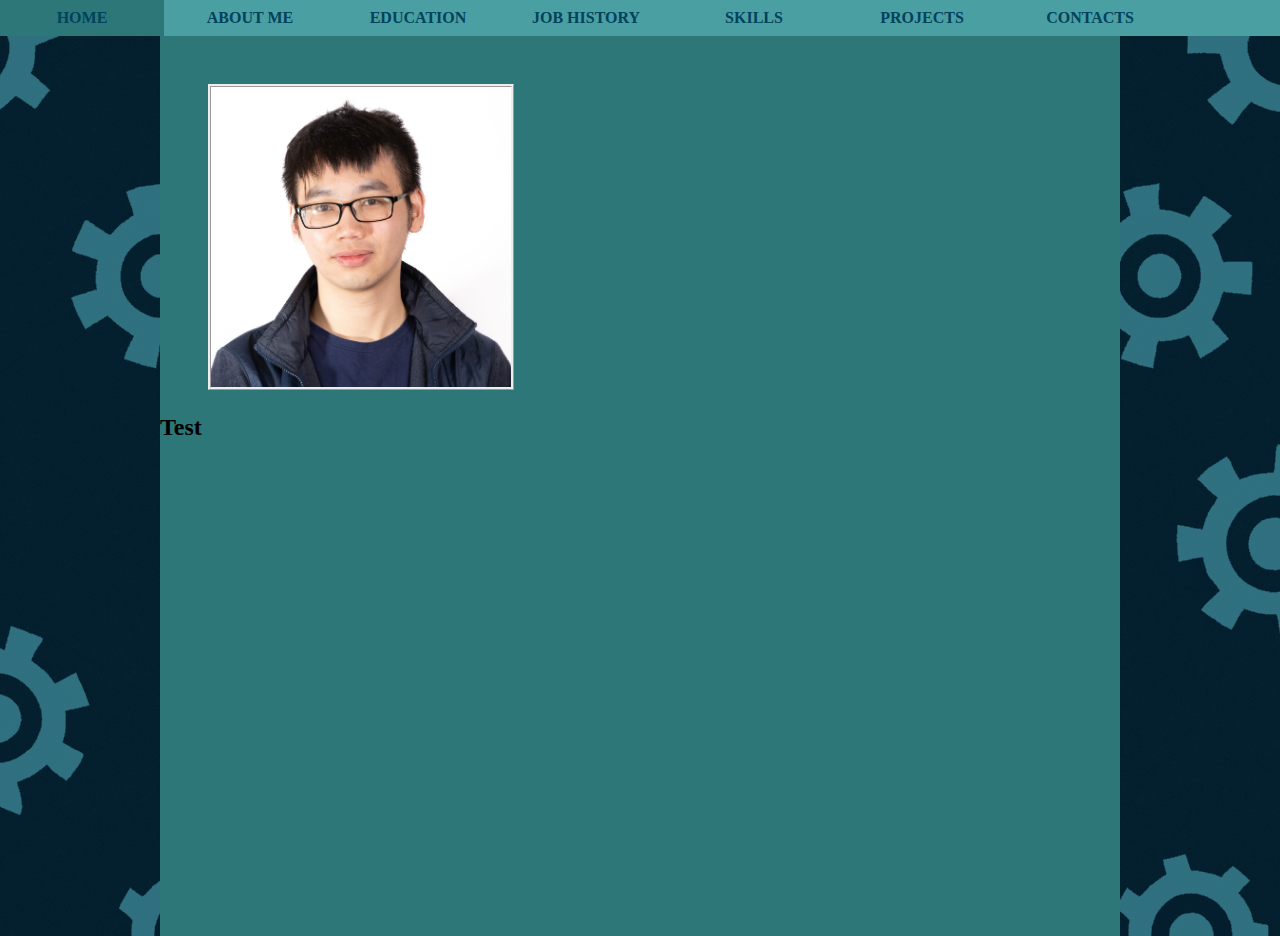
==== index.html @ 5b075a84 "update" ====
<!DOCTYPE html>
<html>
    <head>
        <meta charset="utf-8">
        <link rel="stylesheet" href="style/style.css">
    </head>
    <body>
        <div id="nav">
            <ul>
                <li><a href='index.html'>Home</a></li>
                <li><a href='pages/personal.html'>About Me</a></li>
                <li><a href='pages/education.html'>Education</a></li>
                <li><a href='pages/education.html'>Job History</a></li>
                <li><a href='pages/skills.html'>Skills</a></li>
                <li><a href='pages/projects.html'>Projects</a></li>
                <li><a href='pages/contacts.html'>Contacts</a></li>
            </ul>
        </div>
        <div class ="center">
            <div class="box">
                <div class="row">
                    <img src="img/IMG_1650.jpg" width="300" height="300" style="margin-left:5%;margin-top:5%;border-style:ridge">
                    <div>
                        
                    </div>
                </div>
                <div>
                    <h2>Test</h2>
                </div>
            </div>
        </div>
    </body>
</html>
---- style/style.css ----
html{
    height:100%;
}

body {
    background-image: url('../img/gear.png');
    margin: 0px;
    padding: 0px;
    height: 100%;
}

#nav ul{
    background-color: rgb(74, 159, 162);
    border:none;
    margin:0%;
    padding:0%;
}

#nav li{
  display: inline-block;
    border:none;
}

#nav a{
    background-color: rgb(74, 159, 162);
    text-decoration: None;
    color:rgb(1, 66, 92);
    font-weight:bold;
    display:block;
    text-align:center;
    text-transform:uppercase;
    width:164px;
    line-height:36px;
}

#nav a:hover
 {
   background-color:rgb(45, 119, 121);
}

.box {
    display:flex;
    background-color: rgb(45, 119, 121);
    flex-direction:column;
    height:100%;
    overflow:auto;
}

.row{
    flex-direction: row;
}

.center {
    margin: auto;
    width: 75%;
    height:100%;
}
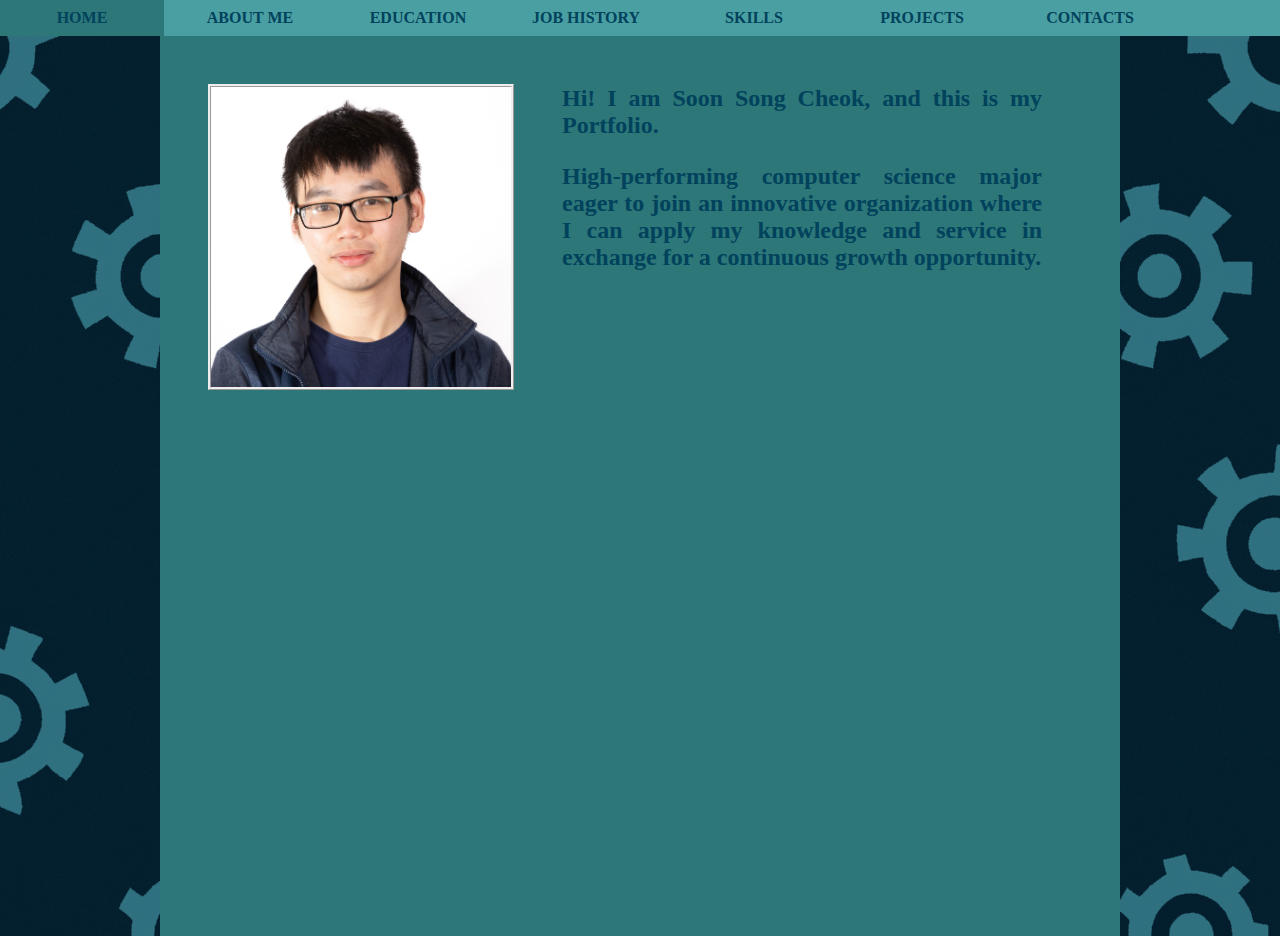
==== commit be22d10f: "update personal" ====
--- a/index.html
+++ b/index.html
@@ -19,13 +19,11 @@
         <div class ="center">
             <div class="box">
                 <div class="row">
-                    <img src="img/IMG_1650.jpg" width="300" height="300" style="margin-left:5%;margin-top:5%;border-style:ridge">
-                    <div>
-                        
+                    <img src="img/IMG_1650.jpg" width="300" height="300" style="margin-left:5%;margin-top:5%;border-style:ridge;float:left">
+                    <div style="float:left;margin-left:5%;margin-top:3%;width:50%;text-align: justify;">
+                        <h2 >Hi! I am Soon Song Cheok, and this is my Portfolio.</h2>
+                        <h2 style="margin-top:5%;">High-performing computer science major eager to join an innovative organization where I can apply my knowledge and service in exchange for a continuous growth opportunity.</h2>
                     </div>
-                </div>
-                <div>
-                    <h2>Test</h2>
                 </div>
             </div>
         </div>
--- a/style/style.css
+++ b/style/style.css
@@ -1,5 +1,6 @@
 html{
     height:100%;
+    color:rgb(1, 66, 92);
 }
 
 body {
@@ -42,7 +43,6 @@
     display:flex;
     background-color: rgb(45, 119, 121);
     flex-direction:column;
-    height:100%;
     overflow:auto;
 }
 
@@ -54,4 +54,5 @@
     margin: auto;
     width: 75%;
     height:100%;
+    background-color: rgb(45, 119, 121);
 }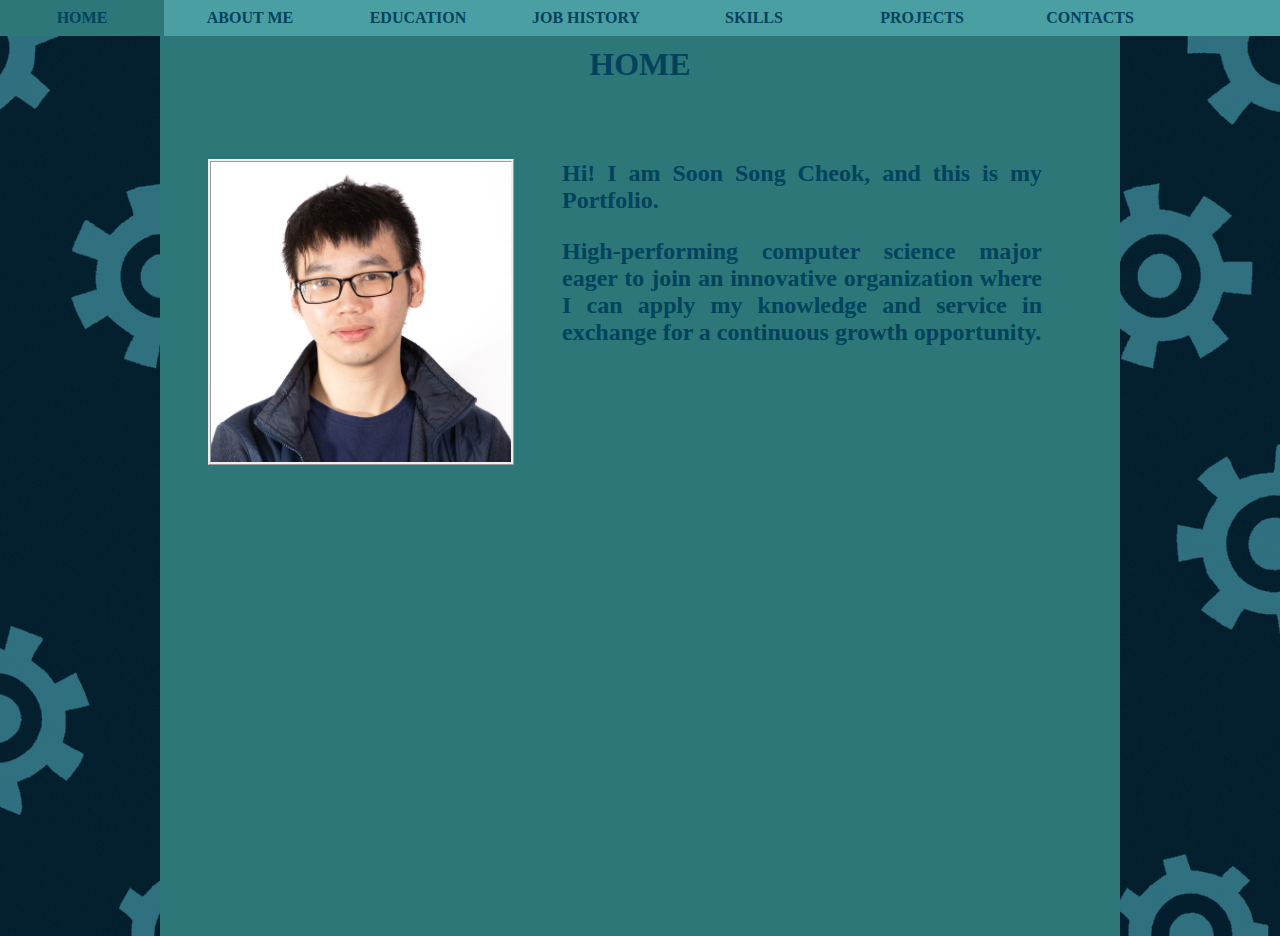
==== commit 2c144f13: "job page fix" ====
--- a/index.html
+++ b/index.html
@@ -10,7 +10,7 @@
                 <li><a href='index.html'>Home</a></li>
                 <li><a href='pages/personal.html'>About Me</a></li>
                 <li><a href='pages/education.html'>Education</a></li>
-                <li><a href='pages/education.html'>Job History</a></li>
+                <li><a href='pages/jobs.html'>Job History</a></li>
                 <li><a href='pages/skills.html'>Skills</a></li>
                 <li><a href='pages/projects.html'>Projects</a></li>
                 <li><a href='pages/contacts.html'>Contacts</a></li>
@@ -19,6 +19,7 @@
         <div class ="center">
             <div class="box">
                 <div class="row">
+                    <h1 class="center" style="text-transform: uppercase;text-align: center;margin-top: 1%;margin-bottom: 3%;">home</h1>
                     <img src="img/IMG_1650.jpg" width="300" height="300" style="margin-left:5%;margin-top:5%;border-style:ridge;float:left">
                     <div style="float:left;margin-left:5%;margin-top:3%;width:50%;text-align: justify;">
                         <h2 >Hi! I am Soon Song Cheok, and this is my Portfolio.</h2>
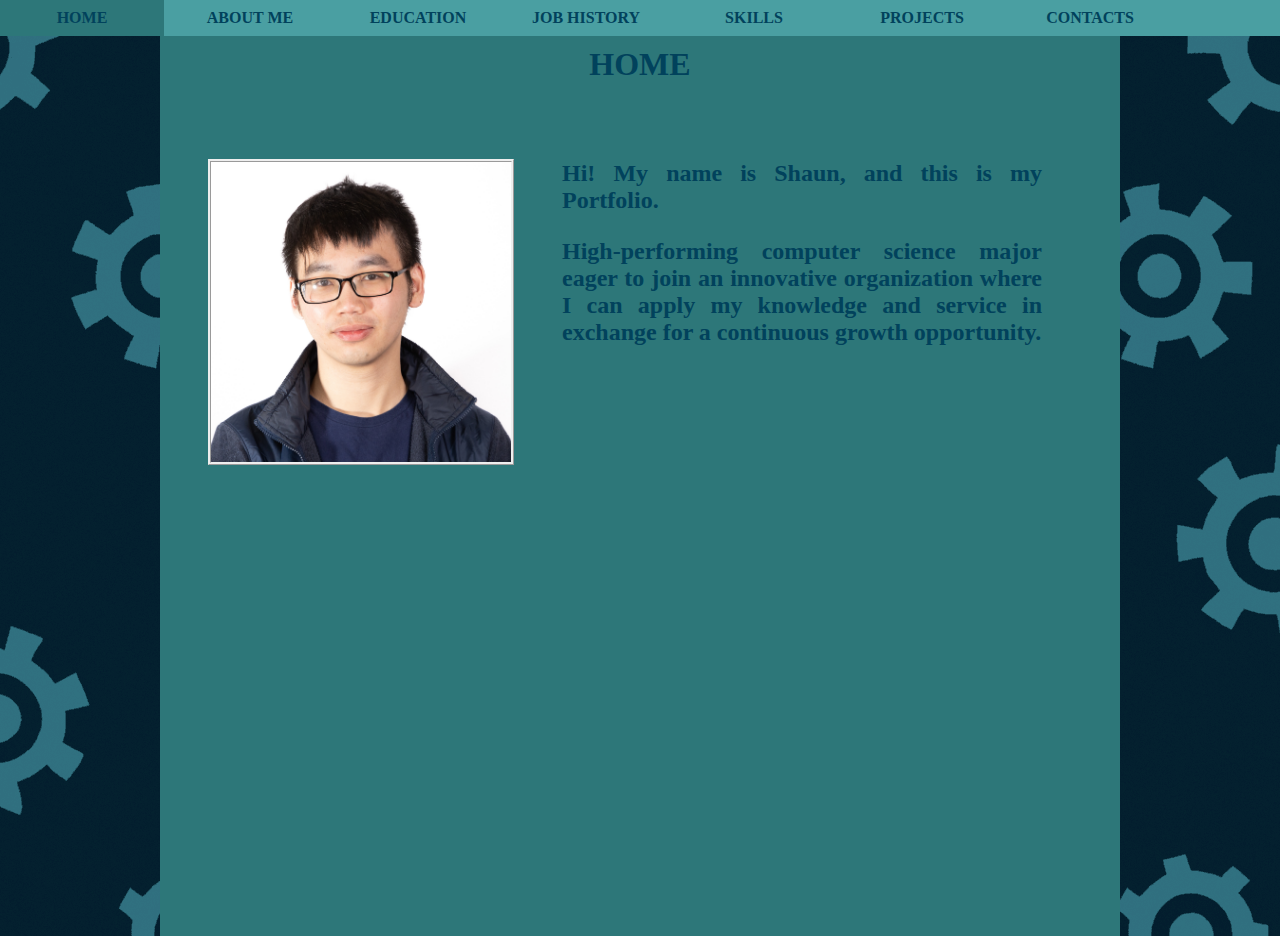
==== commit dc064722: "small update" ====
--- a/index.html
+++ b/index.html
@@ -22,7 +22,9 @@
                     <h1 class="center" style="text-transform: uppercase;text-align: center;margin-top: 1%;margin-bottom: 3%;">home</h1>
                     <img src="img/IMG_1650.jpg" width="300" height="300" style="margin-left:5%;margin-top:5%;border-style:ridge;float:left">
                     <div style="float:left;margin-left:5%;margin-top:3%;width:50%;text-align: justify;">
-                        <h2 >Hi! I am Soon Song Cheok, and this is my Portfolio.</h2>
+                        <h2 >Hi! My name is Shaun, and this is my Portfolio.</h2>
+                        <!-- TODO: expand more on home objective-->
+                        <!-- TODO: make project section SUPER visible-->
                         <h2 style="margin-top:5%;">High-performing computer science major eager to join an innovative organization where I can apply my knowledge and service in exchange for a continuous growth opportunity.</h2>
                     </div>
                 </div>
--- a/style/style.css
+++ b/style/style.css
@@ -55,4 +55,15 @@
     width: 75%;
     height:100%;
     background-color: rgb(45, 119, 121);
+}
+
+div.box > ul{
+    font-size:x-large;
+}
+
+div.box > ul > li{
+    margin-left:5%;
+    padding-top:1%;
+    padding-bottom:1%;
+    width:85%;
 }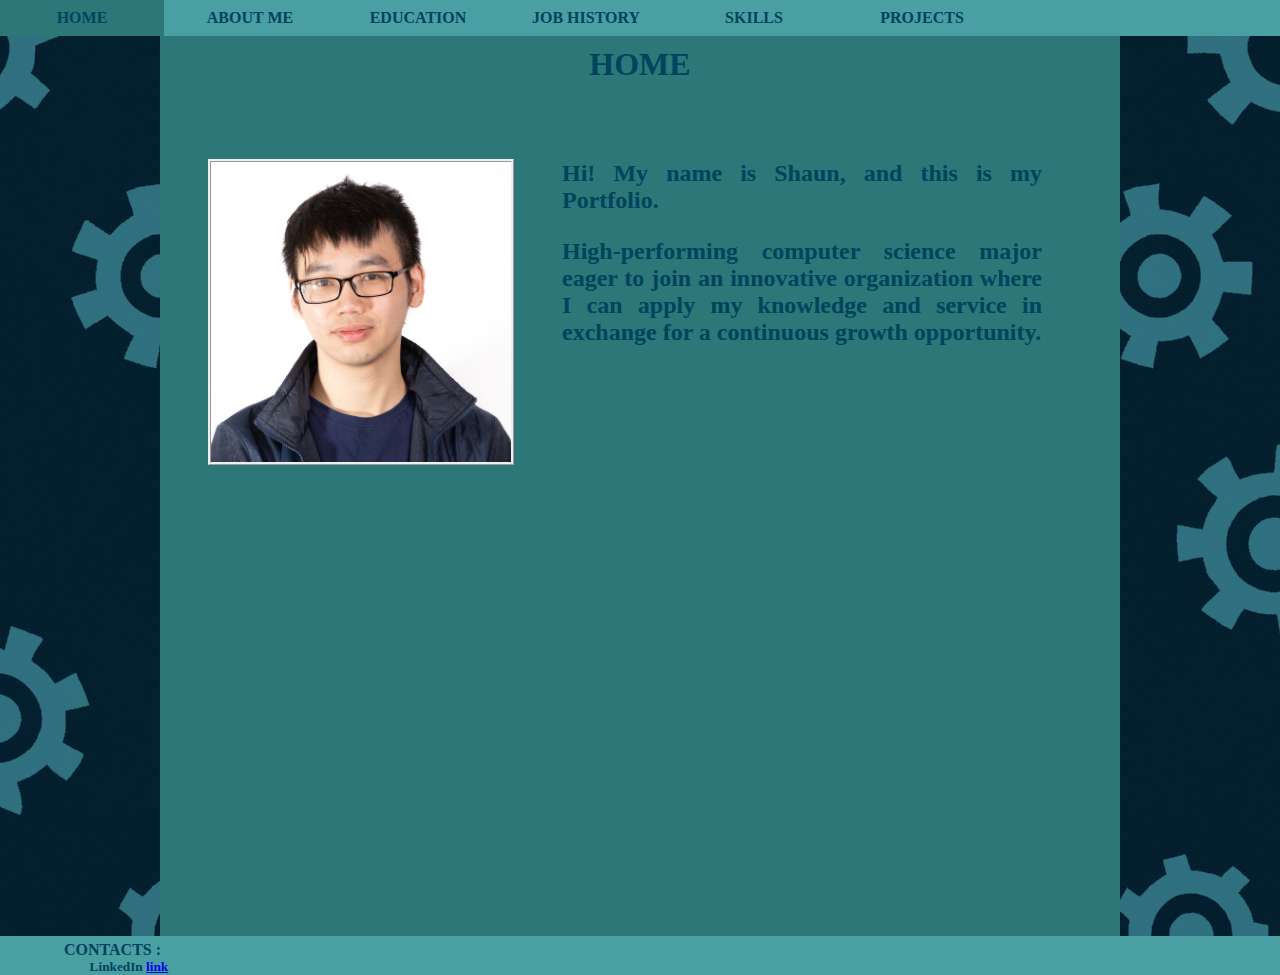
==== commit 15a77fa3: "update footer" ====
--- a/index.html
+++ b/index.html
@@ -13,7 +13,6 @@
                 <li><a href='pages/jobs.html'>Job History</a></li>
                 <li><a href='pages/skills.html'>Skills</a></li>
                 <li><a href='pages/projects.html'>Projects</a></li>
-                <li><a href='pages/contacts.html'>Contacts</a></li>
             </ul>
         </div>
         <div class ="center">
@@ -31,4 +30,10 @@
             </div>
         </div>
     </body>
+    <footer>
+        <div id="footer">
+            <h4>CONTACTS :</h4>
+            <h5>LinkedIn <a href="https://www.linkedin.com/in/soon-song-cheok-9ba0b0178/">link</a></h5>
+        </div>
+    </footer>
 </html>--- a/style/style.css
+++ b/style/style.css
@@ -8,6 +8,26 @@
     margin: 0px;
     padding: 0px;
     height: 100%;
+}
+
+#footer {
+    background-color: rgb(74, 159, 162);
+}
+
+#footer >  * {
+    background-color: rgb(74, 159, 162);
+    border:none;
+    margin:0%;
+    padding:0%;
+}
+
+#footer > h4{
+    padding-top:5px;
+    margin-left:5%;
+}
+
+#footer > h5{
+    margin-left:7%;
 }
 
 #nav ul{
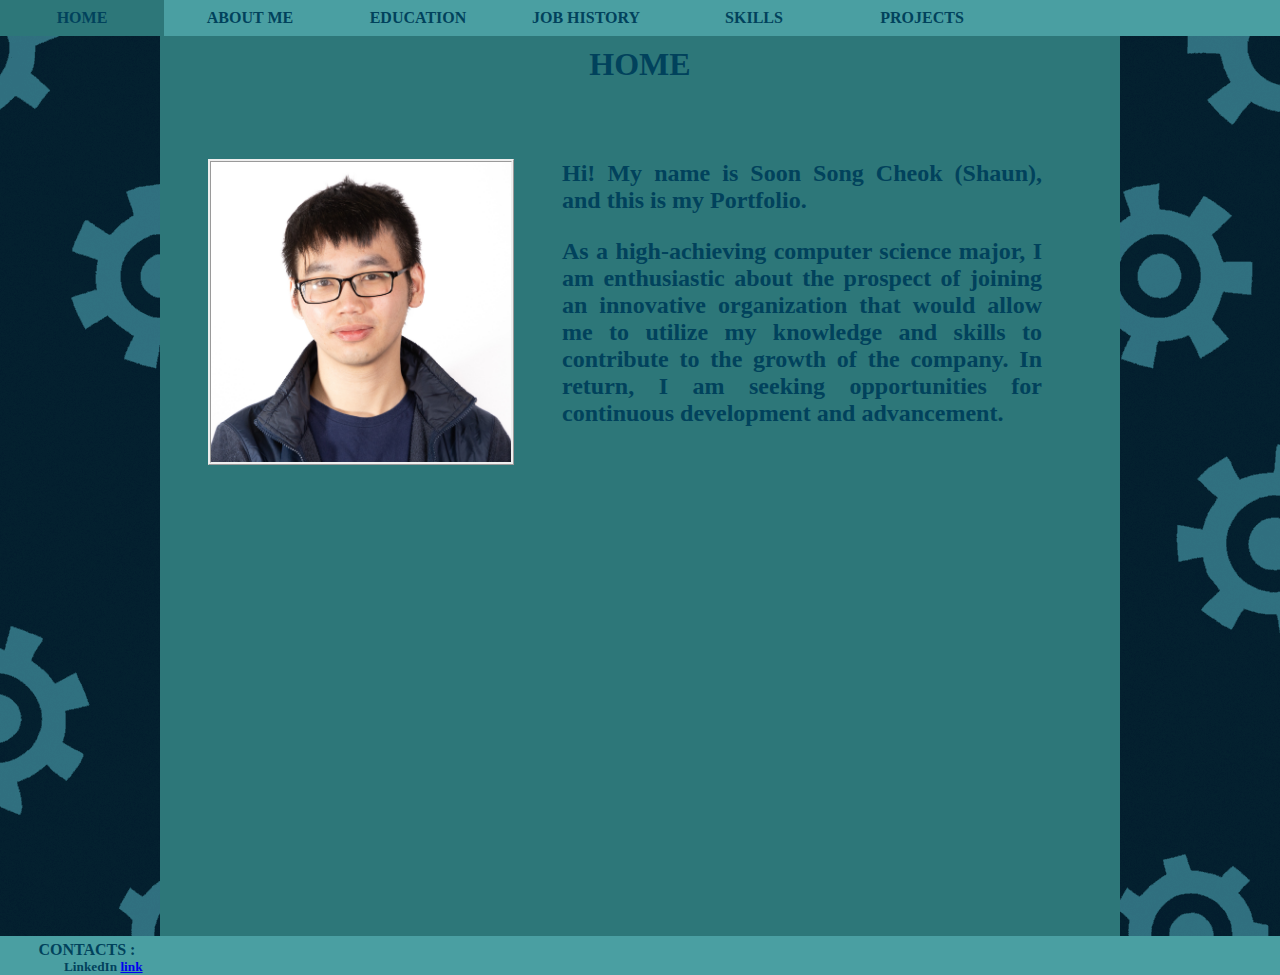
==== commit 761d9da7: "objective" ====
--- a/index.html
+++ b/index.html
@@ -21,10 +21,9 @@
                     <h1 class="center" style="text-transform: uppercase;text-align: center;margin-top: 1%;margin-bottom: 3%;">home</h1>
                     <img src="img/IMG_1650.jpg" width="300" height="300" style="margin-left:5%;margin-top:5%;border-style:ridge;float:left">
                     <div style="float:left;margin-left:5%;margin-top:3%;width:50%;text-align: justify;">
-                        <h2 >Hi! My name is Shaun, and this is my Portfolio.</h2>
-                        <!-- TODO: expand more on home objective-->
+                        <h2 >Hi! My name is Soon Song Cheok (Shaun), and this is my Portfolio.</h2>
                         <!-- TODO: make project section SUPER visible-->
-                        <h2 style="margin-top:5%;">High-performing computer science major eager to join an innovative organization where I can apply my knowledge and service in exchange for a continuous growth opportunity.</h2>
+                        <h2 style="margin-top:5%;">As a high-achieving computer science major, I am enthusiastic about the prospect of joining an innovative organization that would allow me to utilize my knowledge and skills to contribute to the growth of the company. In return, I am seeking opportunities for continuous development and advancement.</h2>
                     </div>
                 </div>
             </div>
--- a/style/style.css
+++ b/style/style.css
@@ -23,11 +23,11 @@
 
 #footer > h4{
     padding-top:5px;
-    margin-left:5%;
+    margin-left:3%;
 }
 
 #footer > h5{
-    margin-left:7%;
+    margin-left:5%;
 }
 
 #nav ul{
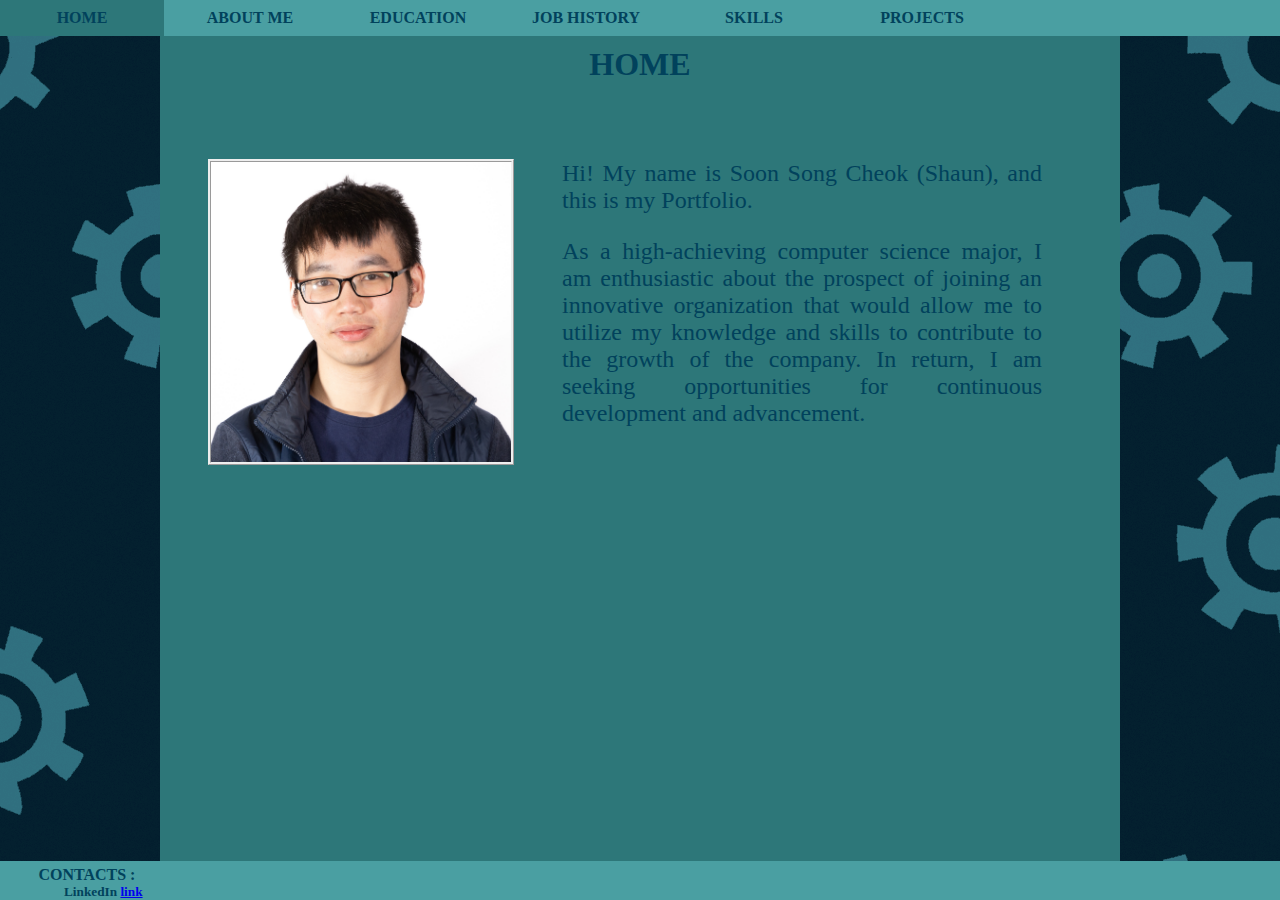
==== commit 2822c9c0: "skills update" ====
--- a/index.html
+++ b/index.html
@@ -21,9 +21,8 @@
                     <h1 class="center" style="text-transform: uppercase;text-align: center;margin-top: 1%;margin-bottom: 3%;">home</h1>
                     <img src="img/IMG_1650.jpg" width="300" height="300" style="margin-left:5%;margin-top:5%;border-style:ridge;float:left">
                     <div style="float:left;margin-left:5%;margin-top:3%;width:50%;text-align: justify;">
-                        <h2 >Hi! My name is Soon Song Cheok (Shaun), and this is my Portfolio.</h2>
-                        <!-- TODO: make project section SUPER visible-->
-                        <h2 style="margin-top:5%;">As a high-achieving computer science major, I am enthusiastic about the prospect of joining an innovative organization that would allow me to utilize my knowledge and skills to contribute to the growth of the company. In return, I am seeking opportunities for continuous development and advancement.</h2>
+                        <h2 style="font-weight:normal;">Hi! My name is Soon Song Cheok (Shaun), and this is my Portfolio.</h2>
+                        <h2 style="font-weight:normal;margin-top:5%;">As a high-achieving computer science major, I am enthusiastic about the prospect of joining an innovative organization that would allow me to utilize my knowledge and skills to contribute to the growth of the company. In return, I am seeking opportunities for continuous development and advancement.</h2>
                     </div>
                 </div>
             </div>
--- a/style/style.css
+++ b/style/style.css
@@ -8,6 +8,8 @@
     margin: 0px;
     padding: 0px;
     height: 100%;
+    display: flex;
+    flex-direction: column;
 }
 
 #footer {
@@ -59,6 +61,13 @@
    background-color:rgb(45, 119, 121);
 }
 
+.container{
+    display:flex;
+    flex-direction:column;
+    overflow:auto;
+    min-height:100vh;
+}
+
 .box {
     display:flex;
     background-color: rgb(45, 119, 121);
@@ -79,11 +88,10 @@
 
 div.box > ul{
     font-size:x-large;
+    margin:0;
 }
 
 div.box > ul > li{
     margin-left:5%;
-    padding-top:1%;
-    padding-bottom:1%;
     width:85%;
 }